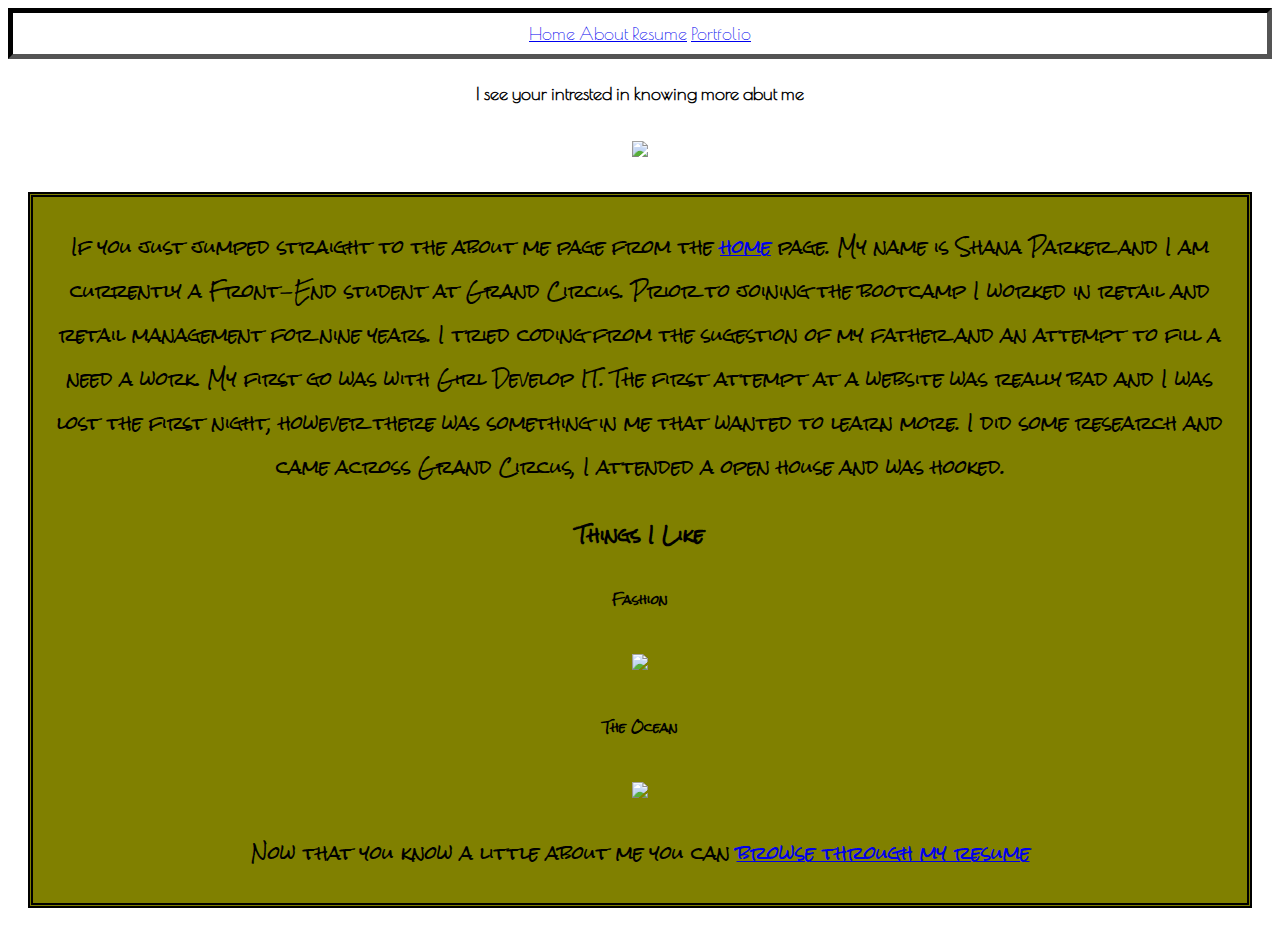
==== about.html @ 216d05ef "inital commit" ====
<!DOCTYPE html>
<!DOCTYPE html>
<html>
  <head>
    <meta charset="utf-8">
    <title> About me</title>
  <link rel="stylesheet" href="about.css">

  <link href="https://fonts.googleapis.com/css?family=Poiret+One|Rock+Salt" rel="stylesheet">

  <style>
  body{
  font-family:'Poiret One', cursive;
  font-size: 18px;
  text-align: center;}
  </style>

  <style>
  div{
  font-family:'Rock Salt', cursive;
  font-size: 18px;
  text-align: center;}
  </style>


  </head>
  <body>

    <nav class id="one">

    <a href="C:\Users\The Boss\Desktop\Shana Port\index.html"> Home </a>

    <a href="C:\Users\The Boss\Desktop\Shana Port\about.html"> About </a>

    <a href="C:\Users\The Boss\Desktop\Shana Port\resume.html"> Resume</a>

    <a href="C:\Users\The Boss\Desktop\Shana Port\portfolio.html"> Portfolio</a>
    </nav>

    <h4>I see your intrested in knowing more abut me </h4>

<div>
    <img src="http://scontent.cdninstagram.com/t51.2885-15/s480x480/e15/11352226_732840730175561_43916738_n.jpg?ig_cache_key=MTAxNzYzMzI0NTI0OTUzMjAwOQ%3D%3D.2">
</div>


    <div class id="two">
    <p>
If you just jumped straight to the about me page from the <a href="C:\Users\The Boss\Desktop\Shana Port\index.html">home</a>
page. My name is Shana Parker and I am currently a Front-End student at Grand Circus. Prior to joining the bootcamp I worked in retail and retail
management for nine years. I tried coding from the sugestion of my father and an attempt to fill a need a work. My first go was with Girl
Develop IT. The first attempt at a website was really bad and I was lost the first night, however there was something in me that wanted to learn
more. I did some research and came across Grand Circus, I attended a open house and was hooked.
</p>

<h4> Things I Like </h4>

<div>
<h6> Fashion</h6>
<img src="https://lovelace-media.imgix.net/uploads/588/8e409e30-74d0-0132-437b-0ebc4eccb42f.jpg?w=740&h=747&fit=crop&crop=faces&auto=format&q=70">

<h6> The Ocean</h6>
<img src="http://68.media.tumblr.com/e661cadfcde4d63ba9d5356f5a26e4d1/tumblr_nm0255vrs21trynmyo1_500.png">
    </p>
  </div>

    <section>
<p> Now that you know a little about me you can <a href="C:\Users\The Boss\Desktop\Shana Port\resume.html">
  browse through my resume </a>
</p>
    </section>
  </body>
</html>
---- about.css ----
body {
background-image: url("http://www.designlovefest.com/wp-content/uploads/downloads/2017/01/NGS_desktop_cacti-colombia.jpg");
background-repeat: no-repeat;
background-position: center;
background-attachment: fixed;
}



#one
{
padding:10px;
border:5px inset black;
margin:10px:
width:auto;
text-align: center;
  }

#two{
  padding:10px;
  border:5px double black;
  margin:20px;
  width:auto;
  background-color:olive;
  /*opacity: 0.5;*/

}
/*ask how to get words to remain bold*/




a:visited {
    color:black;
}
a:hover {
    color:Crimson;
}
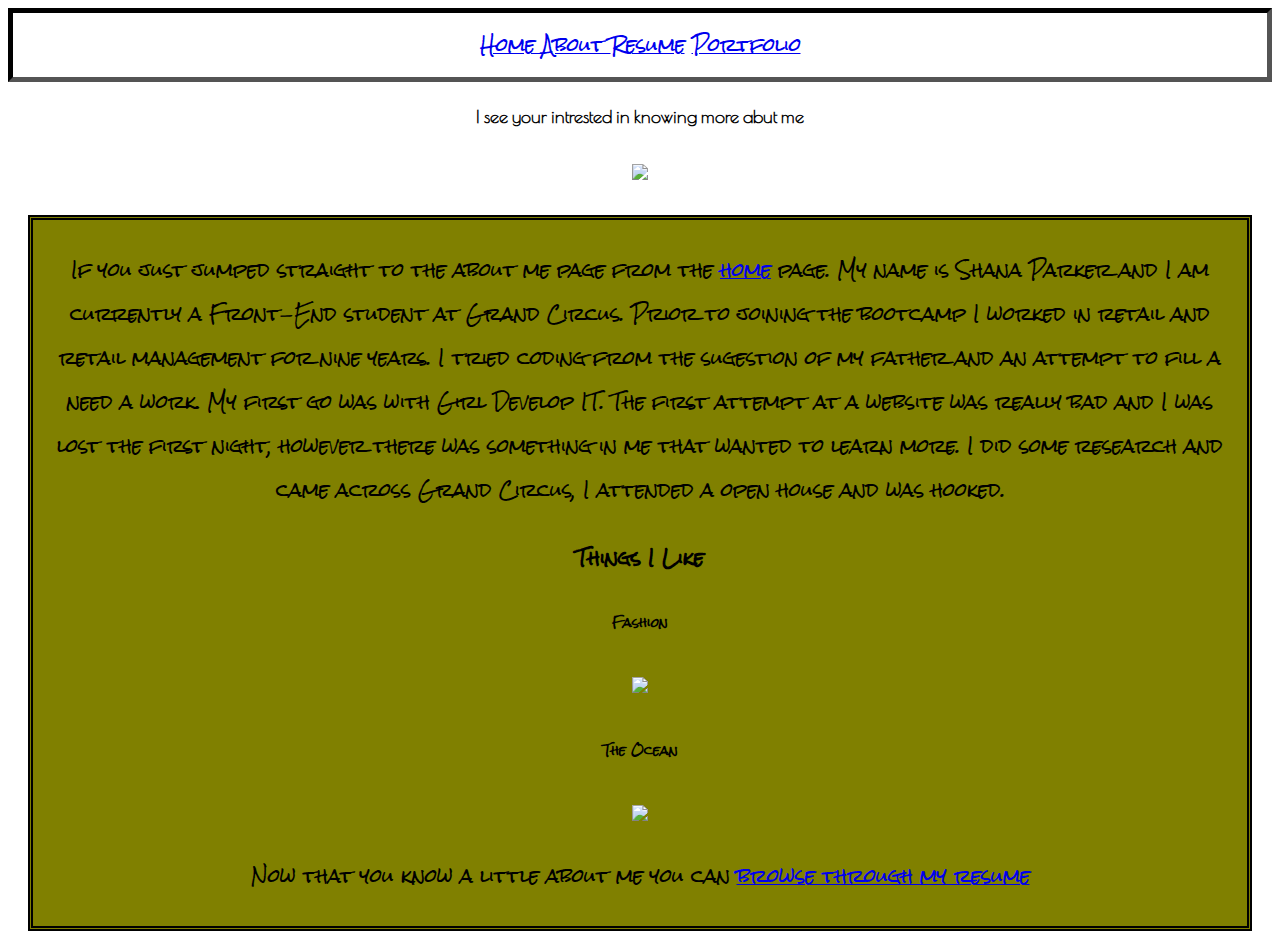
==== commit 33e13bc4: "labs 2&3" ====
--- a/about.html
+++ b/about.html
@@ -25,18 +25,18 @@
 
   </head>
   <body>
-
+<div>
     <nav class id="one">
 
-    <a href="C:\Users\The Boss\Desktop\Shana Port\index.html"> Home </a>
+    <a href="C:\Users\The Boss\Desktop\ShanaPort\index.html"> Home </a>
 
-    <a href="C:\Users\The Boss\Desktop\Shana Port\about.html"> About </a>
+    <a href="C:\Users\The Boss\Desktop\ShanaPort\about.html"> About </a>
 
-    <a href="C:\Users\The Boss\Desktop\Shana Port\resume.html"> Resume</a>
+    <a href="C:\Users\The Boss\Desktop\ShanaPort\resume.html"> Resume</a>
 
-    <a href="C:\Users\The Boss\Desktop\Shana Port\portfolio.html"> Portfolio</a>
+    <a href="C:\Users\The Boss\Desktop\ShanaPort\portfolio.html"> Portfolio</a>
     </nav>
-
+</div>
     <h4>I see your intrested in knowing more abut me </h4>
 
 <div>
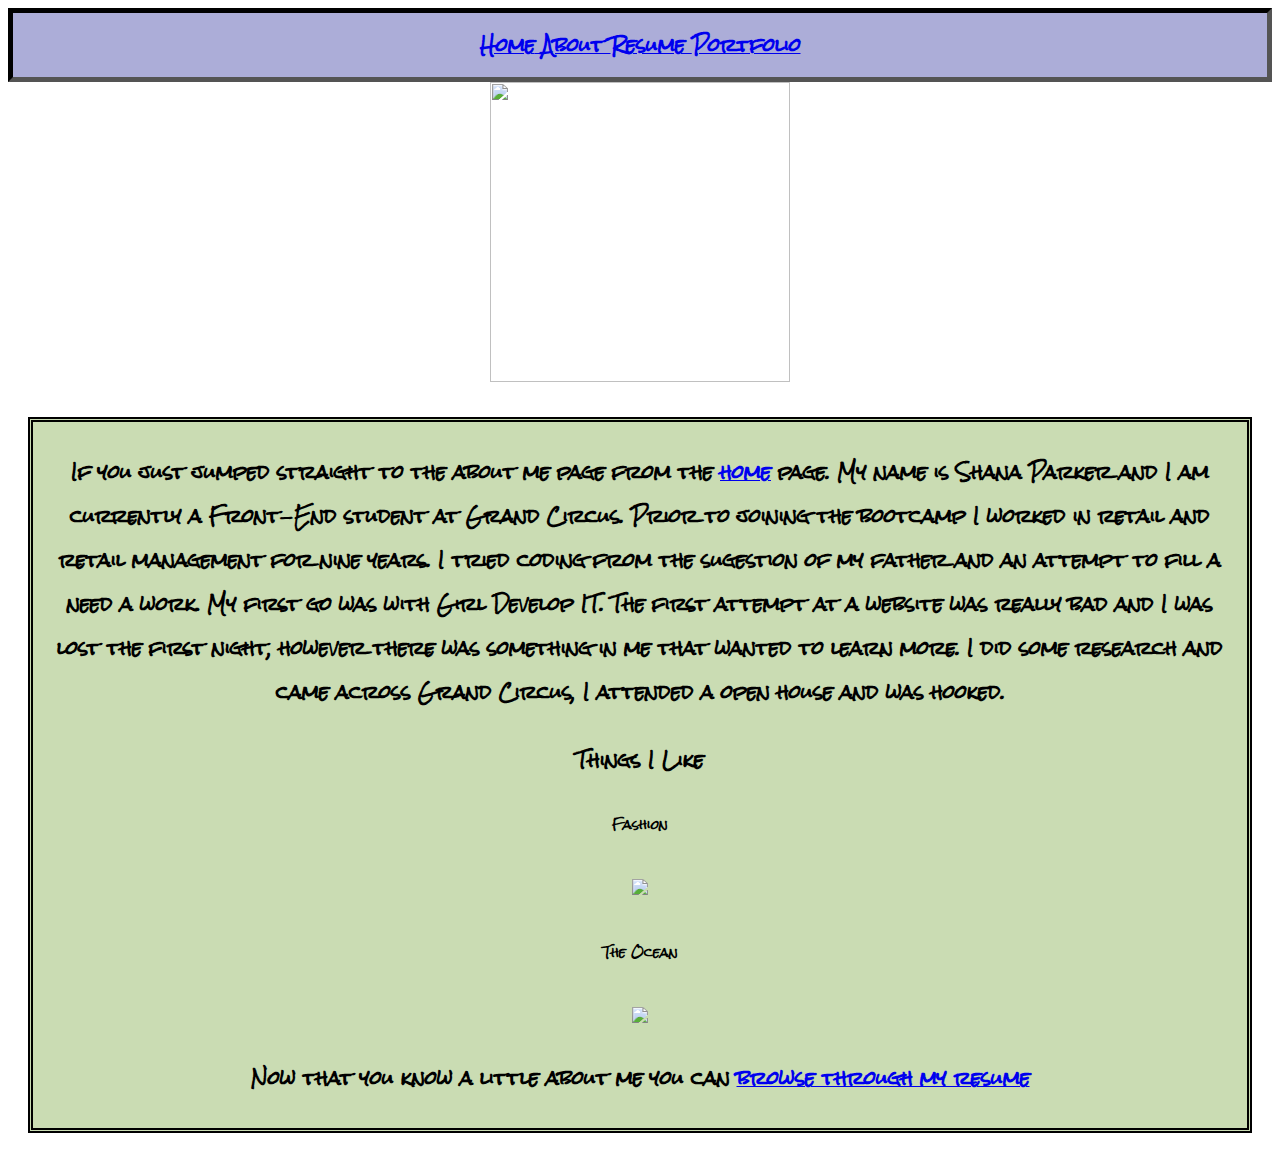
==== commit 8a04990a: "comment changes on lab 1-3" ====
--- a/about.html
+++ b/about.html
@@ -12,35 +12,38 @@
   body{
   font-family:'Poiret One', cursive;
   font-size: 18px;
-  text-align: center;}
+  text-align: center;
+  font-weight: bolder;
+}
   </style>
 
   <style>
   div{
   font-family:'Rock Salt', cursive;
   font-size: 18px;
-  text-align: center;}
+  text-align: center;
+  font-weight: bolder;
+}
   </style>
 
 
   </head>
   <body>
 <div>
-    <nav class id="one">
+    <nav  id="one">
 
-    <a href="C:\Users\The Boss\Desktop\ShanaPort\index.html"> Home </a>
+      <a href="index.html"> <strong>Home</strong> </a>
 
-    <a href="C:\Users\The Boss\Desktop\ShanaPort\about.html"> About </a>
+      <a href="about.html"><strong> About </strong> </a>
 
-    <a href="C:\Users\The Boss\Desktop\ShanaPort\resume.html"> Resume</a>
+      <a href="resume.html"> <strong>Resume </strong> </a>
 
-    <a href="C:\Users\The Boss\Desktop\ShanaPort\portfolio.html"> Portfolio</a>
+      <a href="portfolio.html"> <strong> Portfolio </strong> </a>
     </nav>
 </div>
-    <h4>I see your intrested in knowing more abut me </h4>
 
 <div>
-    <img src="http://scontent.cdninstagram.com/t51.2885-15/s480x480/e15/11352226_732840730175561_43916738_n.jpg?ig_cache_key=MTAxNzYzMzI0NTI0OTUzMjAwOQ%3D%3D.2">
+    <img src="http://scontent.cdninstagram.com/t51.2885-15/s480x480/e15/11352226_732840730175561_43916738_n.jpg?ig_cache_key=MTAxNzYzMzI0NTI0OTUzMjAwOQ%3D%3D.2" width="300" height="300">
 </div>
 
 
--- a/about.css
+++ b/about.css
@@ -9,6 +9,7 @@
 
 #one
 {
+background-color: rgba(12, 14, 140, 0.34);
 padding:10px;
 border:5px inset black;
 margin:10px:
@@ -21,8 +22,8 @@
   border:5px double black;
   margin:20px;
   width:auto;
-  background-color:olive;
-  /*opacity: 0.5;*/
+  background-color:rgba(101, 152, 31, 0.34);
+
 
 }
 /*ask how to get words to remain bold*/
@@ -34,5 +35,8 @@
     color:black;
 }
 a:hover {
-    color:Crimson;
+    color:olive;
 }
+a:active{
+color:Crimson;
+}
